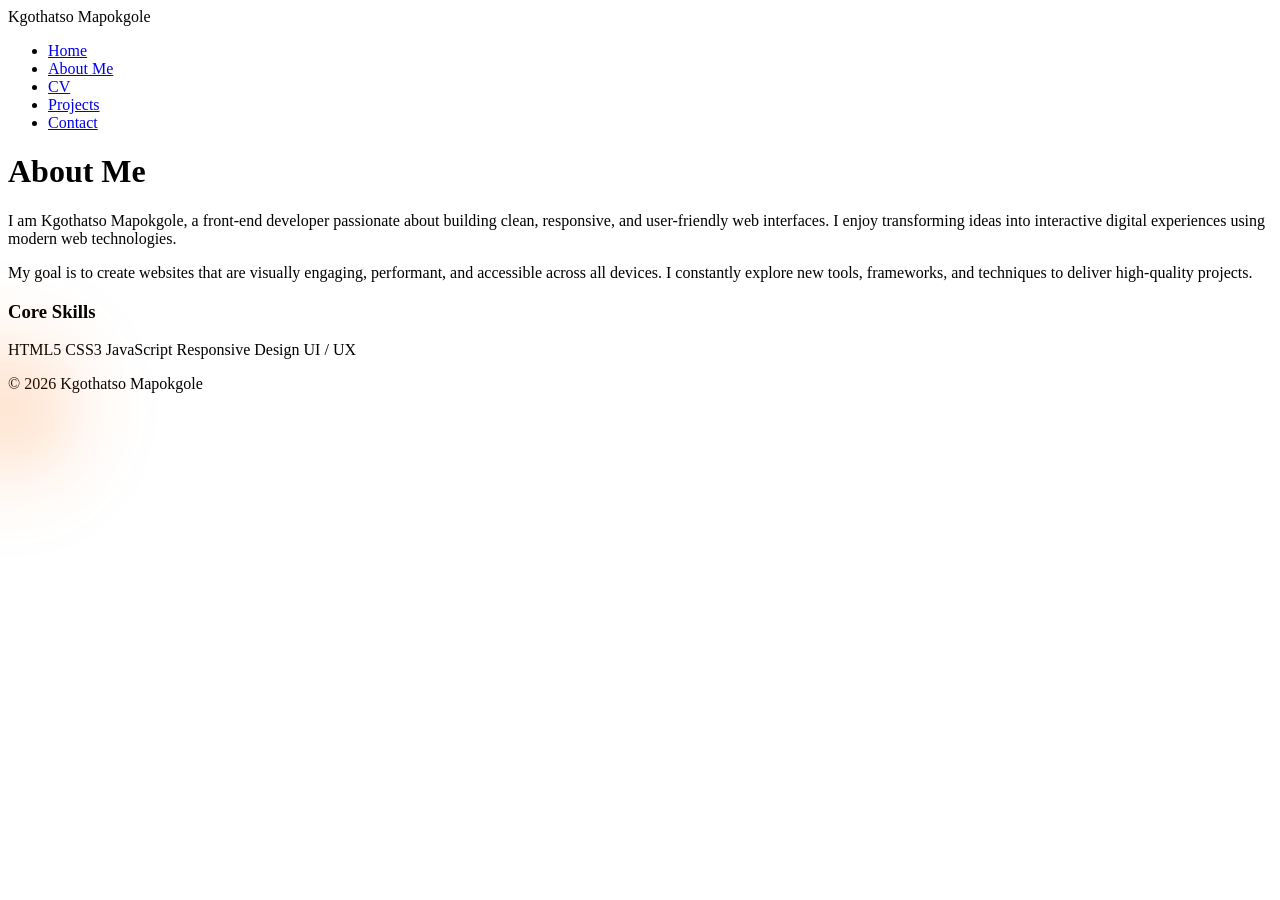
==== about.html @ 27212d20 "First commit on this repository something went wrong wit the last one" ====
<!DOCTYPE html>
<html lang="en">

<head>
    <meta charset="UTF-8">
    <title>About Me | Kgothatso Mapokgole</title>
    <meta name="viewport" content="width=device-width, initial-scale=1.0">

    <!-- Stylesheet -->
    <link rel="stylesheet" href="css/styles.css">

    <!-- Google Font -->
    <link href="https://fonts.googleapis.com/css2?family=Poppins:wght@300;400;600&display=swap" rel="stylesheet">
</head>

<body>

<header class="header">
    <nav class="nav container">
        <div class="logo">Kgothatso Mapokgole</div>
        <ul class="nav-links">
            <li><a href="index.html">Home</a></li>
            <li><a class="active" href="about.html">About Me</a></li>
            <li><a href="cv.html">CV</a></li>
            <li><a href="portfolio.html">Projects</a></li>
            <li><a href="contact.html">Contact</a></li>
        </ul>
    </nav>
</header>

<main class="container about-page">
    <h1 class="section-title">About Me</h1>

    <div class="about-card animate-card">
        <p>
            I am Kgothatso Mapokgole, a front-end developer passionate about building clean, responsive,
            and user-friendly web interfaces. I enjoy transforming ideas into interactive digital
            experiences using modern web technologies.
        </p>
        <p>
            My goal is to create websites that are visually engaging, performant, and accessible across all devices.
            I constantly explore new tools, frameworks, and techniques to deliver high-quality projects.
        </p>
    </div>

    <div class="skills-card animate-card">
        <h3>Core Skills</h3>
        <div class="skills-list">
            <span>HTML5</span>
            <span>CSS3</span>
            <span>JavaScript</span>
            <span>Responsive Design</span>
            <span>UI / UX</span>
        </div>
    </div>
</main>

<footer class="footer">
    <div class="container footer-content">
        <p>© 2026 Kgothatso Mapokgole</p>
    </div>
</footer>

<!-- JS -->
<script src="js/script.js"></script>
</body>
</html>
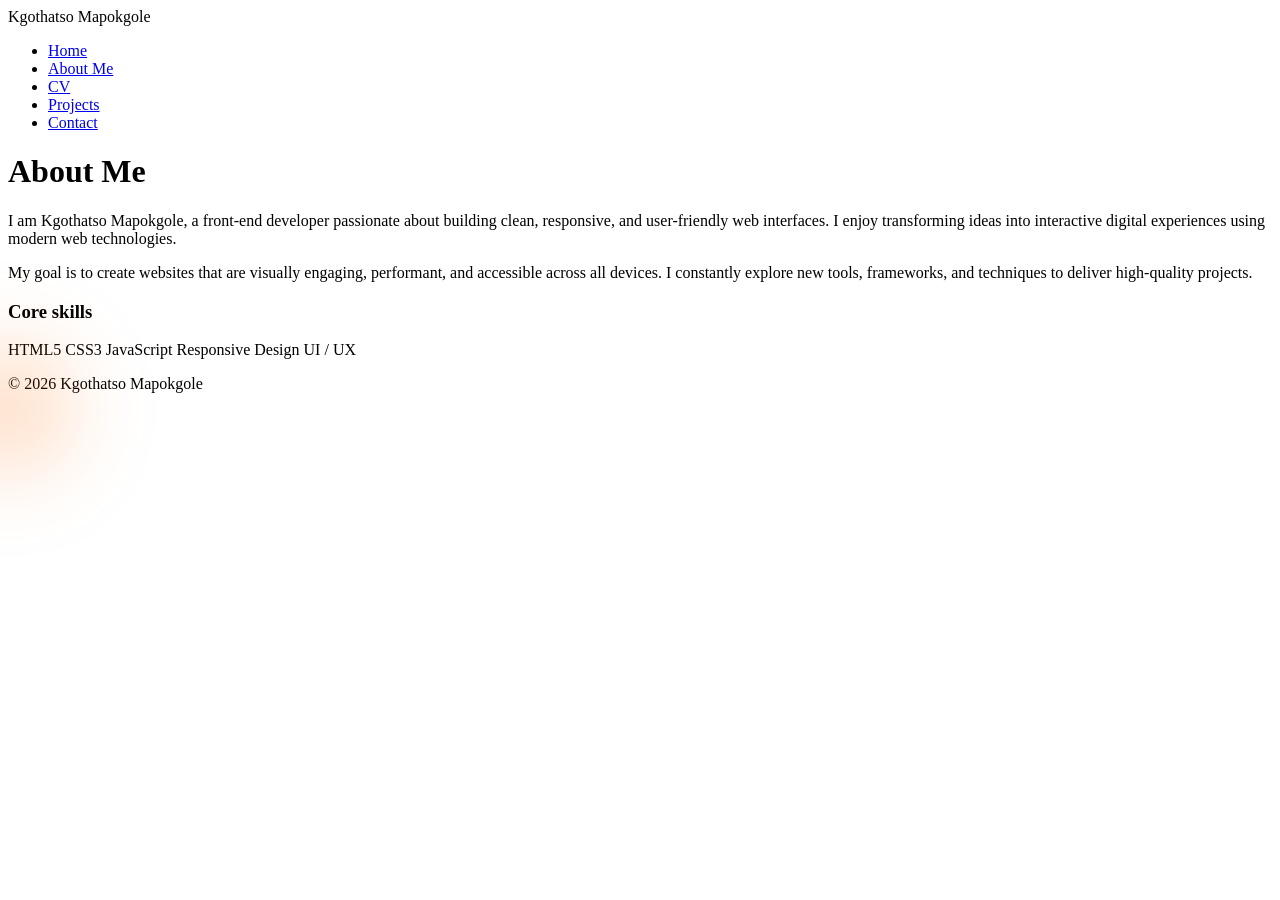
==== commit b2e10a25: "files not loading on github" ====
--- a/about.html
+++ b/about.html
@@ -44,7 +44,7 @@
     </div>
 
     <div class="skills-card animate-card">
-        <h3>Core Skills</h3>
+        <h3>Core skills</h3>
         <div class="skills-list">
             <span>HTML5</span>
             <span>CSS3</span>
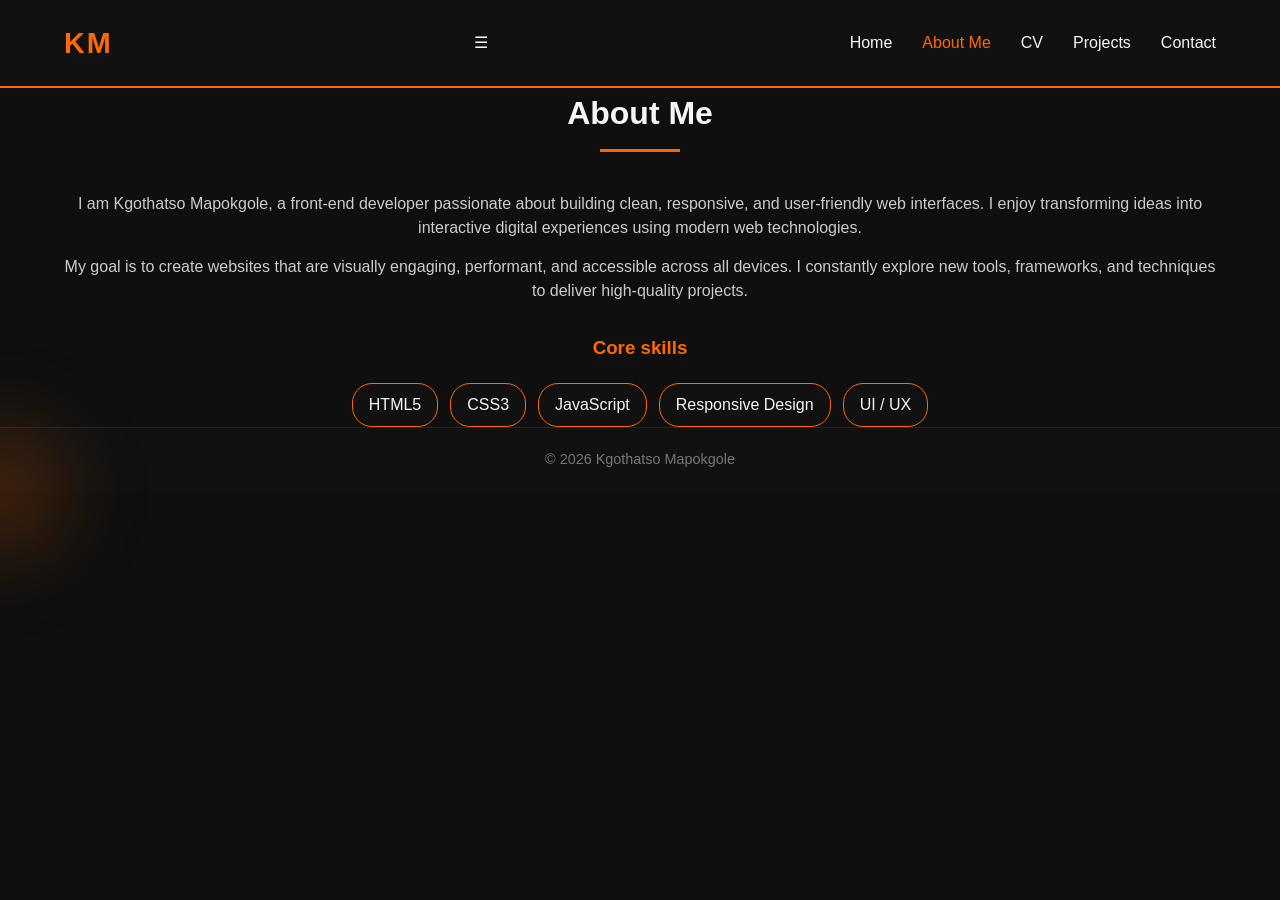
==== commit e6d6b3af: "Add mobile menu button in header Added mobile menu button to header." ====
--- a/about.html
+++ b/about.html
@@ -7,7 +7,7 @@
     <meta name="viewport" content="width=device-width, initial-scale=1.0">
 
     <!-- Stylesheet -->
-    <link rel="stylesheet" href="css/styles.css">
+    <link rel="stylesheet" href="CSS/Styles.css">
 
     <!-- Google Font -->
     <link href="https://fonts.googleapis.com/css2?family=Poppins:wght@300;400;600&display=swap" rel="stylesheet">
@@ -17,7 +17,11 @@
 
 <header class="header">
     <nav class="nav container">
-        <div class="logo">Kgothatso Mapokgole</div>
+        <div class="logo">KM</div>
+        <!-- Mobile Menu Button -->
+        <div class="menu-toggle">
+            ☰
+        </div>
         <ul class="nav-links">
             <li><a href="index.html">Home</a></li>
             <li><a class="active" href="about.html">About Me</a></li>
@@ -63,5 +67,6 @@
 
 <!-- JS -->
 <script src="js/script.js"></script>
+
 </body>
-</html>+</html>
--- a/CSS/Styles.css
+++ b/CSS/Styles.css
@@ -0,0 +1,628 @@
+/* ===============================
+   GLOBAL RESET
+================================= */
+* {
+    margin: 0;
+    padding: 0;
+    box-sizing: border-box;
+}
+
+body {
+    font-family: "Poppins", sans-serif;
+    background-color: #0f0f0f;
+    color: #f5f5f5;
+    line-height: 1.6;
+    text-align: center;
+    transition: opacity 0.4s ease;
+}
+
+/* ===============================
+   CONTAINER
+================================= */
+.container {
+    width: 90%;
+    max-width: 1200px;
+    margin: auto;
+    position: relative;
+}
+
+/* ===============================
+   HEADER / NAVBAR
+================================= */
+header {
+    background-color: #111;
+    border-bottom: 2px solid #ff6a00;
+    position: sticky;
+    top: 0;
+    z-index: 1000;
+}
+
+nav {
+    display: flex;
+    justify-content: space-between;
+    align-items: center;
+    padding: 20px 0;
+}
+
+.logo {
+    font-size: 1.8rem;
+    font-weight: 700;
+    color: #ff6a00;
+    letter-spacing: 2px;
+}
+
+.nav-links {
+    list-style: none;
+    display: flex;
+    gap: 30px;
+}
+
+.nav-links a {
+    text-decoration: none;
+    color: #f5f5f5;
+    font-weight: 500;
+    position: relative;
+    transition: 0.3s ease;
+}
+
+.nav-links a:hover,
+.nav-links a.active {
+    color: #ff6a00;
+}
+
+.nav-links a::after {
+    content: "";
+    position: absolute;
+    width: 0;
+    height: 2px;
+    background: #ff6a00;
+    left: 0;
+    bottom: -5px;
+    transition: 0.3s;
+}
+
+.nav-links a:hover::after {
+    width: 100%;
+}
+
+/* ===============================
+   HERO SECTION
+================================= */
+.hero {
+    min-height: 90vh;
+    display: flex;
+    align-items: center;
+    justify-content: flex-start;
+    position: relative; /* allows bottom-right positioning */
+    padding: 5vw;
+}
+
+.hero-text {
+    max-width: 700px;
+    text-align: left;
+}
+
+.hero-text h1 {
+    font-size: clamp(1.5rem, 4vw, 2.2rem);
+    color: #fff;
+    text-align: center;
+}
+
+.hero-text h2 {
+    font-size: clamp(2rem, 6vw, 3rem);
+    margin: 15px 0;
+    color: #ff6a00;
+    text-shadow: 0 0 15px rgba(255,106,0,0.35);
+}
+
+.hero-text p {
+    font-size: clamp(1rem, 2.5vw, 1.1rem);
+    margin-bottom: 30px;
+    color: #ccc;
+}
+
+/* ===============================
+   HERO LETTER ENTRANCE ANIMATION
+================================= */
+.hero-text h2 span {
+    display: inline-block;
+    opacity: 0;
+    transform: translateY(40px) scale(0.8);
+    animation: heroLetterReveal 4s forwards;
+}
+
+@keyframes heroLetterReveal {
+    0% {
+        opacity: 0;
+        transform: translateY(40px) scale(0.8);
+        filter: blur(6px);
+    }
+    60% {
+        opacity: 1;
+        transform: translateY(-6px) scale(1.05);
+        filter: blur(0);
+    }
+    100% {
+        opacity: 1;
+        transform: translateY(0) scale(1);
+    }
+}
+
+/* ===============================
+   HERO BUTTONS
+================================= */
+.hero-buttons {
+    display: flex;
+    gap: 20px;
+    flex-wrap: wrap;
+}
+
+.btn {
+    position: relative;
+    display: inline-block;
+    padding: 14px 32px;
+    text-decoration: none;
+    font-weight: 600;
+    border-radius: 6px;
+    overflow: hidden;
+    letter-spacing: 0.5px;
+    transition: all 0.35s ease;
+}
+
+.btn-projects {
+    border: 2px solid #ff6a00;
+    color: #ff6a00;
+    background: transparent;
+}
+
+.btn-projects:hover {
+    background: #ff8c1a;
+    transform: translateY(-3px);
+    box-shadow: 0 10px 25px rgba(255,106,0,0.4);
+}
+
+.btn-cv {
+    border: 2px solid #ff6a00;
+    color: #ff6a00;
+    background: transparent;
+}
+
+.btn-cv:hover {
+    background: #ff6a00;
+    color: #fff;
+    transform: translateY(-3px);
+    box-shadow: 0 10px 25px rgba(255,106,0,0.4);
+}
+
+.btn::before {
+    content: "";
+    position: absolute;
+    top: 0;
+    left: -75%;
+    width: 50%;
+    height: 100%;
+    background: rgba(255,255,255,0.2);
+    transform: skewX(-25deg);
+    transition: 0.6s;
+}
+
+.btn:hover::before {
+    left: 130%;
+}
+
+/* ===============================
+   HERO IMAGE - BOTTOM RIGHT, CIRCLE
+================================= */
+.hero-image {
+    position: absolute;
+    bottom: 20px;
+    right: 20px;
+    width: clamp(120px, 15vw, 180px);
+    height: clamp(120px, 15vw, 180px);
+    border-radius: 50%;
+    overflow: hidden;
+    box-shadow: 0 10px 25px rgba(255,106,0,0.4);
+    transition: transform 0.3s ease;
+    z-index: 50;
+}
+
+.hero-image img {
+    width: 100%;
+    height: 100%;
+    object-fit: cover;
+    display: block;
+}
+
+.hero-image:hover {
+    transform: scale(1.05);
+}
+
+/* ===============================
+   ABOUT / SKILLS
+================================= */
+.about-preview {
+    padding: 80px 0;
+}
+
+.section-title {
+    font-size: 2rem;
+    margin-bottom: 40px;
+    position: relative;
+}
+
+.section-title::after {
+    content: "";
+    width: 80px;
+    height: 3px;
+    background: #ff6a00;
+    display: block;
+    margin: 10px auto 0;
+}
+
+.about-grid {
+    display: grid;
+    grid-template-columns: repeat(auto-fit, minmax(250px, 1fr));
+    gap: 30px;
+    text-align: left;
+}
+
+.about-card p {
+    margin-bottom: 15px;
+    color: #ccc;
+    line-height: 1.5;
+}
+
+.skills-card {
+    margin-top: 30px;
+}
+
+.skills-card h3 {
+    margin-bottom: 20px;
+    color: #ff6a00;
+}
+
+.skills-list {
+    display: flex;
+    flex-wrap: wrap;
+    gap: 12px;
+    justify-content: center;
+}
+
+.skills-list span {
+    padding: 8px 16px;
+    border-radius: 20px;
+    border: 1px solid #ff6a00;
+    background: #111;
+    color: #f5f5f5;
+    font-weight: 500;
+    transition: all 0.3s ease;
+}
+
+.skills-list span:hover {
+    transform: translateY(-3px);
+    color: #ff6a00;
+    font-weight: 600;
+}
+
+/* ===============================
+   PROJECT CARDS & CV ARTICLES
+================================= */
+.projects,
+main section {
+    display: grid;
+    grid-template-columns: repeat(auto-fit, minmax(280px, 1fr));
+    gap: 30px;
+    padding: 80px 0;
+    text-align: center;
+}
+
+.projects > h1 {
+    text-align: center;
+    width: 100%;
+    margin-bottom: 40px;
+}
+
+.project-card,
+main section article {
+    background: #1a1a1a;
+    padding: 25px;
+    border-radius: 12px;
+    border: 1px solid transparent;
+    transition: transform 0.3s ease, box-shadow 0.3s ease, border 0.3s ease;
+    cursor: pointer;
+    opacity: 0;
+    transform: translateY(40px);
+}
+
+.project-card:hover,
+main section article:hover {
+    border: 1px solid #ff6a00;
+    transform: translateY(-10px);
+    box-shadow: 0 15px 35px rgba(255,106,0,0.4);
+}
+
+.project-card h2,
+main section article h2 {
+    margin-bottom: 10px;
+    color: #ff6a00;
+    align-self: center;
+}
+
+.project-card p,
+main section article p,
+main section article ul {
+    color: #ccc;
+    font-size: 0.95rem;
+    margin-bottom: 10px;
+}
+
+/* ===============================
+   CONTACT FORM
+================================= */
+#contact-form {
+    display: flex;
+    flex-direction: column;
+    gap: 15px;
+    margin: 40px auto;
+    width: 100%;
+    max-width: 600px;
+    text-align: left;
+    padding: 0 5%;
+}
+
+#contact-form label {
+    font-weight: 500;
+    color: #ff6a00;
+    margin-bottom: 5px;
+}
+
+#contact-form input,
+#contact-form textarea {
+    padding: 12px 15px;
+    border-radius: 6px;
+    border: 1px solid #333;
+    background: #111;
+    color: #f5f5f5;
+    font-size: 1rem;
+    outline: none;
+    transition: all 0.3s ease;
+}
+
+#contact-form input:focus,
+#contact-form textarea:focus {
+    border: 1px solid #ff6a00;
+}
+
+#contact-form button {
+    background: #ff6a00;
+    color: #fff;
+    border: none;
+    padding: 14px 25px;
+    border-radius: 6px;
+    font-weight: 600;
+    cursor: pointer;
+    transition: all 0.3s ease;
+}
+
+#contact-form button:hover {
+    background: #ff8c1a;
+    transform: translateY(-2px);
+    box-shadow: 0 5px 15px rgba(255,106,0,0.4);
+}
+
+#form-message {
+    margin-top: 10px;
+    font-size: 0.9rem;
+    color: #ff6a00;
+}
+
+/* ===============================
+   CURSOR GLOW
+================================= */
+.cursor-glow {
+    position: fixed;
+    width: 180px;
+    height: 180px;
+    border-radius: 50%;
+    pointer-events: none;
+    background: radial-gradient(circle, rgba(255,106,0,0.35) 0%, rgba(255,106,0,0.15) 40%, rgba(255,106,0,0.05) 60%, transparent 70%);
+    transform: translate(-50%, -50%);
+    z-index: 0;
+    filter: blur(40px);
+    transition: transform 0.08s linear;
+}
+
+/* ===============================
+   FOOTER
+================================= */
+footer {
+    background: #111;
+    text-align: center;
+    padding: 20px;
+    border-top: 1px solid #222;
+    color: #777;
+    font-size: 0.9rem;
+}
+
+/* ===============================
+   RESPONSIVE
+================================= */
+@media(max-width:1024px){
+    .hero-image {
+        width: clamp(120px, 15vw, 180px);
+        height: clamp(120px, 15vw, 180px);
+    }
+}
+
+@media(max-width:768px){
+    .nav-links {
+        flex-direction: column;
+        gap: 12px;
+    }
+
+    .hero-text {
+        text-align: center;
+    }
+
+    .hero-text h2 {
+        font-size: clamp(1.8rem, 5vw, 2.2rem);
+    }
+
+    .hero-buttons {
+        flex-direction: column;
+        gap: 12px;
+    }
+
+    .skills-list {
+        justify-content: center;
+    }
+
+    #contact-form {
+        width: 100%;
+    }
+
+    .hero-image {
+        bottom: 10px;
+        right: 10px;
+    }
+}
+
+@media(max-width:480px){
+    .hero {
+        padding: 3vw;
+    }
+
+    .hero-text h2 {
+        font-size: clamp(1.5rem, 5vw, 2.2rem);
+    }
+
+    .hero-text h1 {
+        font-size: clamp(1.2rem, 4vw, 1.6rem);
+    }
+
+    .nav-links {
+        gap: 10px;
+    }
+
+    .hero-image {
+        width: 100px;
+        height: 100px;
+    }
+
+    .projects,
+    main section {
+        gap: 20px;
+        padding: 40px 0;
+    }
+
+   /* ===============================
+   MOBILE DROPDOWN MENU
+================================= */
+
+/* Hide hamburger on desktop */
+.menu-toggle {
+    display: none;
+    font-size: 28px;
+    cursor: pointer;
+}
+
+/* Mobile styles */
+@media (max-width: 768px) {
+
+    nav {
+        display: flex;
+        justify-content: space-between;
+        align-items: center;
+        padding: 15px;
+    }
+
+    /* Show hamburger */
+    .menu-toggle {
+        display: block;
+        color: #ff7a00; /* orange theme */
+    }
+
+    /* Hide nav links initially */
+    .nav-links {
+        position: absolute;
+        top: 70px;
+        right: 0;
+        background: #0f0f0f;
+        width: 200px;
+        flex-direction: column;
+        align-items: center;
+        display: none;
+        border-radius: 8px;
+        box-shadow: 0 10px 20px rgba(0,0,0,0.4);
+    }
+
+    .nav-links li {
+        margin: 15px 0;
+    }
+
+    .nav-links a {
+        color: white;
+        font-size: 16px;
+    }
+
+    /* When menu is active */
+    .nav-links.active {
+        display: flex;
+        animation: dropdown 0.3s ease;
+    }
+
+}
+
+/* Dropdown animation */
+@keyframes dropdown {
+    from {
+        opacity: 0;
+        transform: translateY(-10px);
+    }
+    to {
+        opacity: 1;
+        transform: translateY(0);
+    }
+   }
+
+   /* Hide hamburger on desktop */
+.menu-toggle {
+    display: none;
+    font-size: 28px;
+    cursor: pointer;
+}
+
+/* Mobile navigation */
+@media (max-width: 768px) {
+
+    /* Show hamburger button */
+    .menu-toggle {
+        display: block;
+        color: #ff7a00;
+    }
+
+    /* Hide normal nav layout */
+    .nav-links {
+        position: absolute;
+        top: 70px;
+        right: 20px;
+        background: #0f0f0f;
+        width: 200px;
+        flex-direction: column;
+        align-items: center;
+        display: none;
+        padding: 20px;
+        border-radius: 8px;
+    }
+
+    .nav-links li {
+        margin: 12px 0;
+    }
+
+    /* Dropdown active state */
+    .nav-links.active {
+        display: flex;
+    }
+
+}
+}
